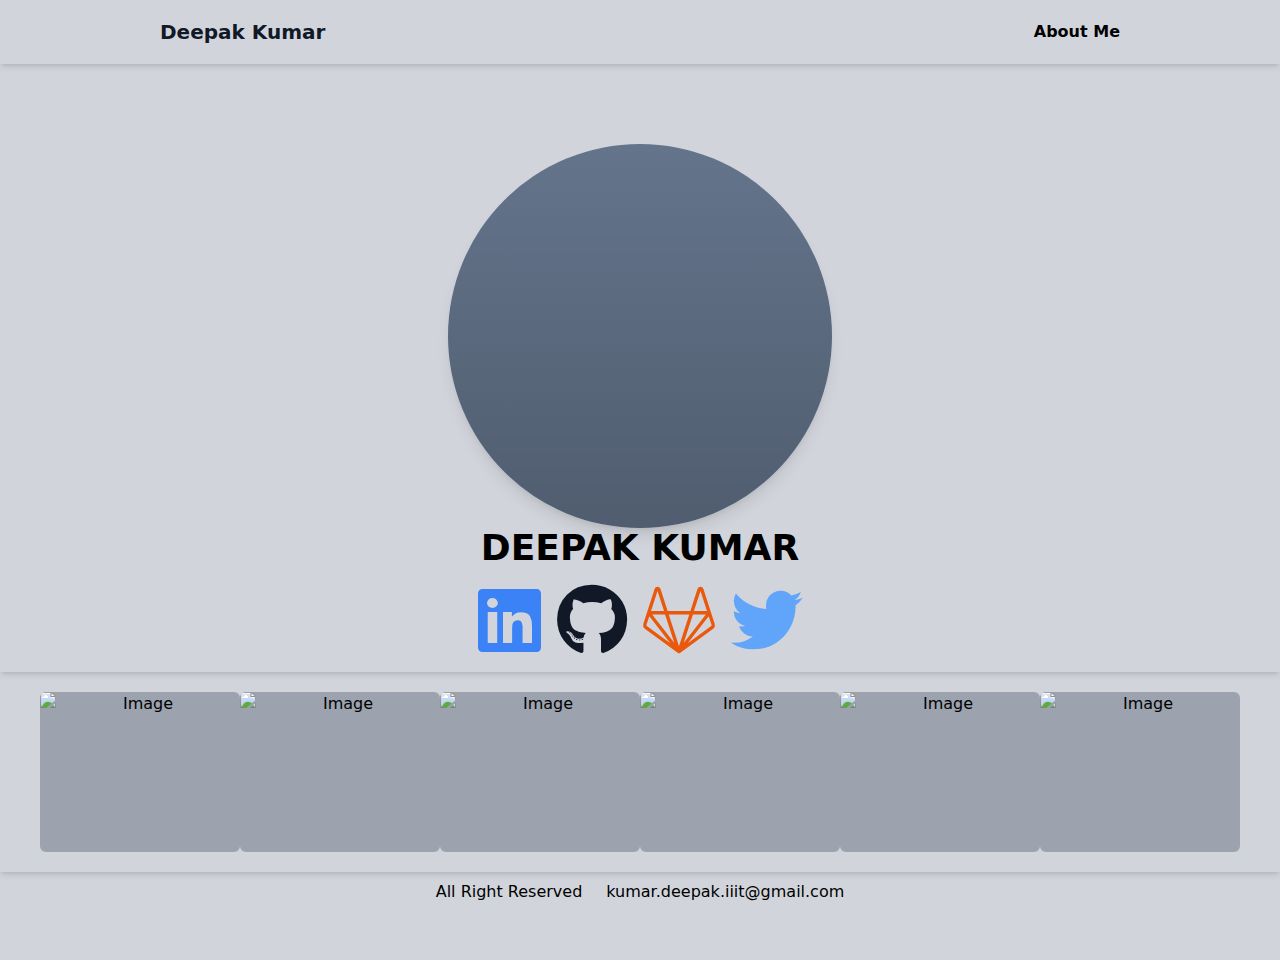
==== index.html @ 8ed3a424 "adding index file on root path" ====
<!doctype html>
<html>
<head>
  <meta charset="UTF-8">
  <meta name="viewport" content="width=device-width, initial-scale=1.0">
  <title>Deepak Kumar</title>
  <link href="./src/output.css" rel="stylesheet">
  <link rel="stylesheet" href="https://cdnjs.cloudflare.com/ajax/libs/font-awesome/6.0.0-beta3/css/all.min.css">
</head>
<body class="bg-gray-300">
  <nav class="shadow-md">
    <div class="px-40">
      <div class="flex justify-between h-16">
        <div class="flex items-center">
          <div class="flex items-center">
            <a href="#" class="text-xl font-bold text-gray-900">Deepak Kumar</a>
          </div>
        </div>
        <div class="flex items-center">
          <a href="#" class="text-balance font-bold hover:text-blue-800 hover:underline">About Me</a>
        </div>
      </div>
    </div>
  </nav>
  <div class="shadow-md px-10 pt-20">
    <div class="relative bg-slate-500 h-96 w-96 mx-auto rounded-full overflow-hidden shadow-lg">
      <div class="absolute inset-0 bg-gradient-to-b from-transparent to-black opacity-20 rounded-full"></div>
      <img src="https://thumbor.forbes.com/thumbor/fit-in/900x510/https://www.forbes.com/advisor/au/wp-content/uploads/2022/09/bored_ape_yacht_club.jpeg-1.jpg" alt="Image" class="h-full w-full object-cover transform transition-transform duration-300 hover:scale-105">
    </div>
    <div class="text-4xl font-bold text-center">
      <p>DEEPAK KUMAR</p>
      <div class="flex justify-center space-x-4 p-4">
          <a href="https://www.linkedin.com" target="_blank" class="text-blue-500 hover:text-black">
              <i class="fab fa-linkedin fa-2x"></i>
          </a>
          <a href="https://www.github.com" target="_blank" class="text-gray-900 hover:text-white">
              <i class="fab fa-github fa-2x"></i>
          </a>
          <a href="https://gitlab.com" target="_blank" class="text-orange-600 hover:text-black">
              <i class="fab fa-gitlab fa-2x"></i>
          </a>
          <a href="https://twitter.com" target="_blank" class="text-blue-400 hover:text-black">
              <i class="fab fa-twitter fa-2x"></i>
          </a>
      </div>
    </div>
  </div>
  <div class="shadow-md px-10 pt-5 pb-5">
    <div class="h-40 flex justify-between text-center">
      <div class="bg-gray-400 h-30 w-56 rounded-md">
        <a href="#">
          <img src="https://thumbor.forbes.com/thumbor/fit-in/900x510/https://www.forbes.com/advisor/au/wp-content/uploads/2022/09/bored_ape_yacht_club.jpeg-1.jpg" alt="Image" class="h-full w-full object-cover rounded-md">
        </a>
      </div>
      <div class="bg-gray-400 h-30 w-56 rounded-md">
        <a href="#">
          <img src="https://thumbor.forbes.com/thumbor/fit-in/900x510/https://www.forbes.com/advisor/au/wp-content/uploads/2022/09/bored_ape_yacht_club.jpeg-1.jpg" alt="Image" class="h-full w-full object-cover rounded-md">
        </a>
      </div>
      <div class="bg-gray-400 h-30 w-56 rounded-md">
        <a href="#">
          <img src="https://thumbor.forbes.com/thumbor/fit-in/900x510/https://www.forbes.com/advisor/au/wp-content/uploads/2022/09/bored_ape_yacht_club.jpeg-1.jpg" alt="Image" class="h-full w-full object-cover rounded-md">
        </a>
      </div>
      <div class="bg-gray-400 h-30 w-56 rounded-md">
        <a href="#">
          <img src="https://thumbor.forbes.com/thumbor/fit-in/900x510/https://www.forbes.com/advisor/au/wp-content/uploads/2022/09/bored_ape_yacht_club.jpeg-1.jpg" alt="Image" class="h-full w-full object-cover rounded-md">
        </a>
      </div>
      <div class="bg-gray-400 h-30 w-56 rounded-md">
        <a href="#">
          <img src="https://thumbor.forbes.com/thumbor/fit-in/900x510/https://www.forbes.com/advisor/au/wp-content/uploads/2022/09/bored_ape_yacht_club.jpeg-1.jpg" alt="Image" class="h-full w-full object-cover rounded-md">
        </a>
      </div>
      <div class="bg-gray-400 h-30 w-56 rounded-md">
        <a href="#">
          <img src="https://thumbor.forbes.com/thumbor/fit-in/900x510/https://www.forbes.com/advisor/au/wp-content/uploads/2022/09/bored_ape_yacht_club.jpeg-1.jpg" alt="Image" class="h-full w-full object-cover rounded-md">
        </a>
      </div>
    </div>
  </div>
  <div class="shadow-md px-10 h-20 mt-2">
    <div class="flex justify-center">
      <a href="">All Right Reserved</a>
      <a href="" class="pl-6">kumar.deepak.iiit@gmail.com</a>
    </div>
  </div>
</body>
</html>
---- src/output.css ----
/*
! tailwindcss v3.4.4 | MIT License | https://tailwindcss.com
*/

/*
1. Prevent padding and border from affecting element width. (https://github.com/mozdevs/cssremedy/issues/4)
2. Allow adding a border to an element by just adding a border-width. (https://github.com/tailwindcss/tailwindcss/pull/116)
*/

*,
::before,
::after {
  box-sizing: border-box;
  /* 1 */
  border-width: 0;
  /* 2 */
  border-style: solid;
  /* 2 */
  border-color: #e5e7eb;
  /* 2 */
}

::before,
::after {
  --tw-content: '';
}

/*
1. Use a consistent sensible line-height in all browsers.
2. Prevent adjustments of font size after orientation changes in iOS.
3. Use a more readable tab size.
4. Use the user's configured `sans` font-family by default.
5. Use the user's configured `sans` font-feature-settings by default.
6. Use the user's configured `sans` font-variation-settings by default.
7. Disable tap highlights on iOS
*/

html,
:host {
  line-height: 1.5;
  /* 1 */
  -webkit-text-size-adjust: 100%;
  /* 2 */
  -moz-tab-size: 4;
  /* 3 */
  -o-tab-size: 4;
     tab-size: 4;
  /* 3 */
  font-family: ui-sans-serif, system-ui, sans-serif, "Apple Color Emoji", "Segoe UI Emoji", "Segoe UI Symbol", "Noto Color Emoji";
  /* 4 */
  font-feature-settings: normal;
  /* 5 */
  font-variation-settings: normal;
  /* 6 */
  -webkit-tap-highlight-color: transparent;
  /* 7 */
}

/*
1. Remove the margin in all browsers.
2. Inherit line-height from `html` so users can set them as a class directly on the `html` element.
*/

body {
  margin: 0;
  /* 1 */
  line-height: inherit;
  /* 2 */
}

/*
1. Add the correct height in Firefox.
2. Correct the inheritance of border color in Firefox. (https://bugzilla.mozilla.org/show_bug.cgi?id=190655)
3. Ensure horizontal rules are visible by default.
*/

hr {
  height: 0;
  /* 1 */
  color: inherit;
  /* 2 */
  border-top-width: 1px;
  /* 3 */
}

/*
Add the correct text decoration in Chrome, Edge, and Safari.
*/

abbr:where([title]) {
  -webkit-text-decoration: underline dotted;
          text-decoration: underline dotted;
}

/*
Remove the default font size and weight for headings.
*/

h1,
h2,
h3,
h4,
h5,
h6 {
  font-size: inherit;
  font-weight: inherit;
}

/*
Reset links to optimize for opt-in styling instead of opt-out.
*/

a {
  color: inherit;
  text-decoration: inherit;
}

/*
Add the correct font weight in Edge and Safari.
*/

b,
strong {
  font-weight: bolder;
}

/*
1. Use the user's configured `mono` font-family by default.
2. Use the user's configured `mono` font-feature-settings by default.
3. Use the user's configured `mono` font-variation-settings by default.
4. Correct the odd `em` font sizing in all browsers.
*/

code,
kbd,
samp,
pre {
  font-family: ui-monospace, SFMono-Regular, Menlo, Monaco, Consolas, "Liberation Mono", "Courier New", monospace;
  /* 1 */
  font-feature-settings: normal;
  /* 2 */
  font-variation-settings: normal;
  /* 3 */
  font-size: 1em;
  /* 4 */
}

/*
Add the correct font size in all browsers.
*/

small {
  font-size: 80%;
}

/*
Prevent `sub` and `sup` elements from affecting the line height in all browsers.
*/

sub,
sup {
  font-size: 75%;
  line-height: 0;
  position: relative;
  vertical-align: baseline;
}

sub {
  bottom: -0.25em;
}

sup {
  top: -0.5em;
}

/*
1. Remove text indentation from table contents in Chrome and Safari. (https://bugs.chromium.org/p/chromium/issues/detail?id=999088, https://bugs.webkit.org/show_bug.cgi?id=201297)
2. Correct table border color inheritance in all Chrome and Safari. (https://bugs.chromium.org/p/chromium/issues/detail?id=935729, https://bugs.webkit.org/show_bug.cgi?id=195016)
3. Remove gaps between table borders by default.
*/

table {
  text-indent: 0;
  /* 1 */
  border-color: inherit;
  /* 2 */
  border-collapse: collapse;
  /* 3 */
}

/*
1. Change the font styles in all browsers.
2. Remove the margin in Firefox and Safari.
3. Remove default padding in all browsers.
*/

button,
input,
optgroup,
select,
textarea {
  font-family: inherit;
  /* 1 */
  font-feature-settings: inherit;
  /* 1 */
  font-variation-settings: inherit;
  /* 1 */
  font-size: 100%;
  /* 1 */
  font-weight: inherit;
  /* 1 */
  line-height: inherit;
  /* 1 */
  letter-spacing: inherit;
  /* 1 */
  color: inherit;
  /* 1 */
  margin: 0;
  /* 2 */
  padding: 0;
  /* 3 */
}

/*
Remove the inheritance of text transform in Edge and Firefox.
*/

button,
select {
  text-transform: none;
}

/*
1. Correct the inability to style clickable types in iOS and Safari.
2. Remove default button styles.
*/

button,
input:where([type='button']),
input:where([type='reset']),
input:where([type='submit']) {
  -webkit-appearance: button;
  /* 1 */
  background-color: transparent;
  /* 2 */
  background-image: none;
  /* 2 */
}

/*
Use the modern Firefox focus style for all focusable elements.
*/

:-moz-focusring {
  outline: auto;
}

/*
Remove the additional `:invalid` styles in Firefox. (https://github.com/mozilla/gecko-dev/blob/2f9eacd9d3d995c937b4251a5557d95d494c9be1/layout/style/res/forms.css#L728-L737)
*/

:-moz-ui-invalid {
  box-shadow: none;
}

/*
Add the correct vertical alignment in Chrome and Firefox.
*/

progress {
  vertical-align: baseline;
}

/*
Correct the cursor style of increment and decrement buttons in Safari.
*/

::-webkit-inner-spin-button,
::-webkit-outer-spin-button {
  height: auto;
}

/*
1. Correct the odd appearance in Chrome and Safari.
2. Correct the outline style in Safari.
*/

[type='search'] {
  -webkit-appearance: textfield;
  /* 1 */
  outline-offset: -2px;
  /* 2 */
}

/*
Remove the inner padding in Chrome and Safari on macOS.
*/

::-webkit-search-decoration {
  -webkit-appearance: none;
}

/*
1. Correct the inability to style clickable types in iOS and Safari.
2. Change font properties to `inherit` in Safari.
*/

::-webkit-file-upload-button {
  -webkit-appearance: button;
  /* 1 */
  font: inherit;
  /* 2 */
}

/*
Add the correct display in Chrome and Safari.
*/

summary {
  display: list-item;
}

/*
Removes the default spacing and border for appropriate elements.
*/

blockquote,
dl,
dd,
h1,
h2,
h3,
h4,
h5,
h6,
hr,
figure,
p,
pre {
  margin: 0;
}

fieldset {
  margin: 0;
  padding: 0;
}

legend {
  padding: 0;
}

ol,
ul,
menu {
  list-style: none;
  margin: 0;
  padding: 0;
}

/*
Reset default styling for dialogs.
*/

dialog {
  padding: 0;
}

/*
Prevent resizing textareas horizontally by default.
*/

textarea {
  resize: vertical;
}

/*
1. Reset the default placeholder opacity in Firefox. (https://github.com/tailwindlabs/tailwindcss/issues/3300)
2. Set the default placeholder color to the user's configured gray 400 color.
*/

input::-moz-placeholder, textarea::-moz-placeholder {
  opacity: 1;
  /* 1 */
  color: #9ca3af;
  /* 2 */
}

input::placeholder,
textarea::placeholder {
  opacity: 1;
  /* 1 */
  color: #9ca3af;
  /* 2 */
}

/*
Set the default cursor for buttons.
*/

button,
[role="button"] {
  cursor: pointer;
}

/*
Make sure disabled buttons don't get the pointer cursor.
*/

:disabled {
  cursor: default;
}

/*
1. Make replaced elements `display: block` by default. (https://github.com/mozdevs/cssremedy/issues/14)
2. Add `vertical-align: middle` to align replaced elements more sensibly by default. (https://github.com/jensimmons/cssremedy/issues/14#issuecomment-634934210)
   This can trigger a poorly considered lint error in some tools but is included by design.
*/

img,
svg,
video,
canvas,
audio,
iframe,
embed,
object {
  display: block;
  /* 1 */
  vertical-align: middle;
  /* 2 */
}

/*
Constrain images and videos to the parent width and preserve their intrinsic aspect ratio. (https://github.com/mozdevs/cssremedy/issues/14)
*/

img,
video {
  max-width: 100%;
  height: auto;
}

/* Make elements with the HTML hidden attribute stay hidden by default */

[hidden] {
  display: none;
}

*, ::before, ::after {
  --tw-border-spacing-x: 0;
  --tw-border-spacing-y: 0;
  --tw-translate-x: 0;
  --tw-translate-y: 0;
  --tw-rotate: 0;
  --tw-skew-x: 0;
  --tw-skew-y: 0;
  --tw-scale-x: 1;
  --tw-scale-y: 1;
  --tw-pan-x:  ;
  --tw-pan-y:  ;
  --tw-pinch-zoom:  ;
  --tw-scroll-snap-strictness: proximity;
  --tw-gradient-from-position:  ;
  --tw-gradient-via-position:  ;
  --tw-gradient-to-position:  ;
  --tw-ordinal:  ;
  --tw-slashed-zero:  ;
  --tw-numeric-figure:  ;
  --tw-numeric-spacing:  ;
  --tw-numeric-fraction:  ;
  --tw-ring-inset:  ;
  --tw-ring-offset-width: 0px;
  --tw-ring-offset-color: #fff;
  --tw-ring-color: rgb(59 130 246 / 0.5);
  --tw-ring-offset-shadow: 0 0 #0000;
  --tw-ring-shadow: 0 0 #0000;
  --tw-shadow: 0 0 #0000;
  --tw-shadow-colored: 0 0 #0000;
  --tw-blur:  ;
  --tw-brightness:  ;
  --tw-contrast:  ;
  --tw-grayscale:  ;
  --tw-hue-rotate:  ;
  --tw-invert:  ;
  --tw-saturate:  ;
  --tw-sepia:  ;
  --tw-drop-shadow:  ;
  --tw-backdrop-blur:  ;
  --tw-backdrop-brightness:  ;
  --tw-backdrop-contrast:  ;
  --tw-backdrop-grayscale:  ;
  --tw-backdrop-hue-rotate:  ;
  --tw-backdrop-invert:  ;
  --tw-backdrop-opacity:  ;
  --tw-backdrop-saturate:  ;
  --tw-backdrop-sepia:  ;
  --tw-contain-size:  ;
  --tw-contain-layout:  ;
  --tw-contain-paint:  ;
  --tw-contain-style:  ;
}

::backdrop {
  --tw-border-spacing-x: 0;
  --tw-border-spacing-y: 0;
  --tw-translate-x: 0;
  --tw-translate-y: 0;
  --tw-rotate: 0;
  --tw-skew-x: 0;
  --tw-skew-y: 0;
  --tw-scale-x: 1;
  --tw-scale-y: 1;
  --tw-pan-x:  ;
  --tw-pan-y:  ;
  --tw-pinch-zoom:  ;
  --tw-scroll-snap-strictness: proximity;
  --tw-gradient-from-position:  ;
  --tw-gradient-via-position:  ;
  --tw-gradient-to-position:  ;
  --tw-ordinal:  ;
  --tw-slashed-zero:  ;
  --tw-numeric-figure:  ;
  --tw-numeric-spacing:  ;
  --tw-numeric-fraction:  ;
  --tw-ring-inset:  ;
  --tw-ring-offset-width: 0px;
  --tw-ring-offset-color: #fff;
  --tw-ring-color: rgb(59 130 246 / 0.5);
  --tw-ring-offset-shadow: 0 0 #0000;
  --tw-ring-shadow: 0 0 #0000;
  --tw-shadow: 0 0 #0000;
  --tw-shadow-colored: 0 0 #0000;
  --tw-blur:  ;
  --tw-brightness:  ;
  --tw-contrast:  ;
  --tw-grayscale:  ;
  --tw-hue-rotate:  ;
  --tw-invert:  ;
  --tw-saturate:  ;
  --tw-sepia:  ;
  --tw-drop-shadow:  ;
  --tw-backdrop-blur:  ;
  --tw-backdrop-brightness:  ;
  --tw-backdrop-contrast:  ;
  --tw-backdrop-grayscale:  ;
  --tw-backdrop-hue-rotate:  ;
  --tw-backdrop-invert:  ;
  --tw-backdrop-opacity:  ;
  --tw-backdrop-saturate:  ;
  --tw-backdrop-sepia:  ;
  --tw-contain-size:  ;
  --tw-contain-layout:  ;
  --tw-contain-paint:  ;
  --tw-contain-style:  ;
}

.absolute {
  position: absolute;
}

.relative {
  position: relative;
}

.inset-0 {
  inset: 0px;
}

.mx-auto {
  margin-left: auto;
  margin-right: auto;
}

.mt-2 {
  margin-top: 0.5rem;
}

.flex {
  display: flex;
}

.h-16 {
  height: 4rem;
}

.h-20 {
  height: 5rem;
}

.h-40 {
  height: 10rem;
}

.h-96 {
  height: 24rem;
}

.h-full {
  height: 100%;
}

.w-56 {
  width: 14rem;
}

.w-96 {
  width: 24rem;
}

.w-full {
  width: 100%;
}

.transform {
  transform: translate(var(--tw-translate-x), var(--tw-translate-y)) rotate(var(--tw-rotate)) skewX(var(--tw-skew-x)) skewY(var(--tw-skew-y)) scaleX(var(--tw-scale-x)) scaleY(var(--tw-scale-y));
}

.items-center {
  align-items: center;
}

.justify-center {
  justify-content: center;
}

.justify-between {
  justify-content: space-between;
}

.space-x-4 > :not([hidden]) ~ :not([hidden]) {
  --tw-space-x-reverse: 0;
  margin-right: calc(1rem * var(--tw-space-x-reverse));
  margin-left: calc(1rem * calc(1 - var(--tw-space-x-reverse)));
}

.overflow-hidden {
  overflow: hidden;
}

.text-balance {
  text-wrap: balance;
}

.rounded-full {
  border-radius: 9999px;
}

.rounded-md {
  border-radius: 0.375rem;
}

.bg-gray-300 {
  --tw-bg-opacity: 1;
  background-color: rgb(209 213 219 / var(--tw-bg-opacity));
}

.bg-gray-400 {
  --tw-bg-opacity: 1;
  background-color: rgb(156 163 175 / var(--tw-bg-opacity));
}

.bg-slate-500 {
  --tw-bg-opacity: 1;
  background-color: rgb(100 116 139 / var(--tw-bg-opacity));
}

.bg-gradient-to-b {
  background-image: linear-gradient(to bottom, var(--tw-gradient-stops));
}

.from-transparent {
  --tw-gradient-from: transparent var(--tw-gradient-from-position);
  --tw-gradient-to: rgb(0 0 0 / 0) var(--tw-gradient-to-position);
  --tw-gradient-stops: var(--tw-gradient-from), var(--tw-gradient-to);
}

.to-black {
  --tw-gradient-to: #000 var(--tw-gradient-to-position);
}

.object-cover {
  -o-object-fit: cover;
     object-fit: cover;
}

.p-4 {
  padding: 1rem;
}

.px-10 {
  padding-left: 2.5rem;
  padding-right: 2.5rem;
}

.px-40 {
  padding-left: 10rem;
  padding-right: 10rem;
}

.pb-5 {
  padding-bottom: 1.25rem;
}

.pl-6 {
  padding-left: 1.5rem;
}

.pt-20 {
  padding-top: 5rem;
}

.pt-5 {
  padding-top: 1.25rem;
}

.text-center {
  text-align: center;
}

.text-4xl {
  font-size: 2.25rem;
  line-height: 2.5rem;
}

.text-xl {
  font-size: 1.25rem;
  line-height: 1.75rem;
}

.font-bold {
  font-weight: 700;
}

.text-blue-400 {
  --tw-text-opacity: 1;
  color: rgb(96 165 250 / var(--tw-text-opacity));
}

.text-blue-500 {
  --tw-text-opacity: 1;
  color: rgb(59 130 246 / var(--tw-text-opacity));
}

.text-gray-900 {
  --tw-text-opacity: 1;
  color: rgb(17 24 39 / var(--tw-text-opacity));
}

.text-orange-600 {
  --tw-text-opacity: 1;
  color: rgb(234 88 12 / var(--tw-text-opacity));
}

.opacity-20 {
  opacity: 0.2;
}

.shadow-lg {
  --tw-shadow: 0 10px 15px -3px rgb(0 0 0 / 0.1), 0 4px 6px -4px rgb(0 0 0 / 0.1);
  --tw-shadow-colored: 0 10px 15px -3px var(--tw-shadow-color), 0 4px 6px -4px var(--tw-shadow-color);
  box-shadow: var(--tw-ring-offset-shadow, 0 0 #0000), var(--tw-ring-shadow, 0 0 #0000), var(--tw-shadow);
}

.shadow-md {
  --tw-shadow: 0 4px 6px -1px rgb(0 0 0 / 0.1), 0 2px 4px -2px rgb(0 0 0 / 0.1);
  --tw-shadow-colored: 0 4px 6px -1px var(--tw-shadow-color), 0 2px 4px -2px var(--tw-shadow-color);
  box-shadow: var(--tw-ring-offset-shadow, 0 0 #0000), var(--tw-ring-shadow, 0 0 #0000), var(--tw-shadow);
}

.transition-transform {
  transition-property: transform;
  transition-timing-function: cubic-bezier(0.4, 0, 0.2, 1);
  transition-duration: 150ms;
}

.duration-300 {
  transition-duration: 300ms;
}

.hover\:scale-105:hover {
  --tw-scale-x: 1.05;
  --tw-scale-y: 1.05;
  transform: translate(var(--tw-translate-x), var(--tw-translate-y)) rotate(var(--tw-rotate)) skewX(var(--tw-skew-x)) skewY(var(--tw-skew-y)) scaleX(var(--tw-scale-x)) scaleY(var(--tw-scale-y));
}

.hover\:text-black:hover {
  --tw-text-opacity: 1;
  color: rgb(0 0 0 / var(--tw-text-opacity));
}

.hover\:text-blue-800:hover {
  --tw-text-opacity: 1;
  color: rgb(30 64 175 / var(--tw-text-opacity));
}

.hover\:text-white:hover {
  --tw-text-opacity: 1;
  color: rgb(255 255 255 / var(--tw-text-opacity));
}

.hover\:underline:hover {
  text-decoration-line: underline;
}
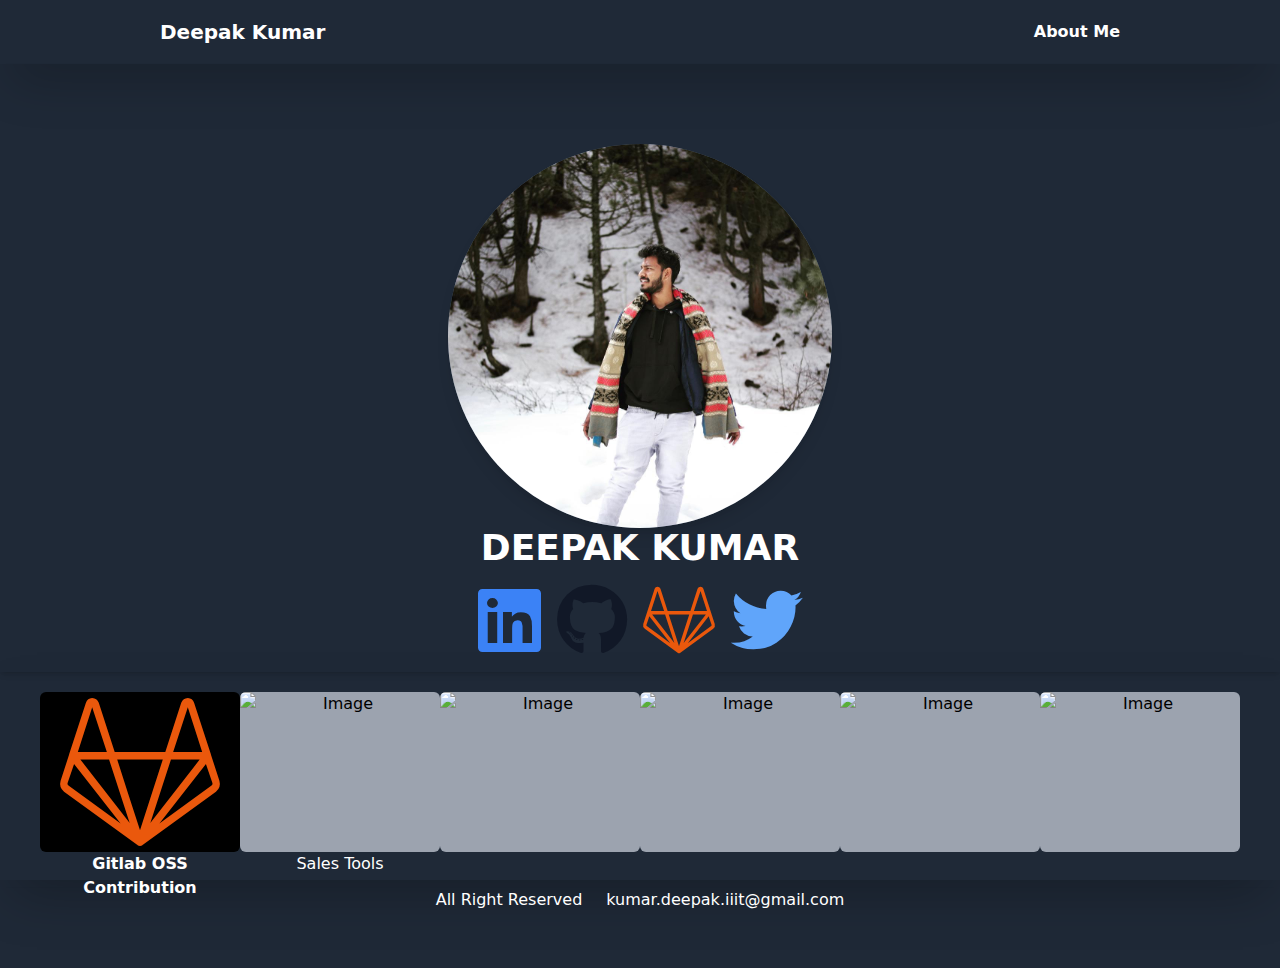
==== commit b72f2344: "Adding images and changing themes" ====
--- a/index.html
+++ b/index.html
@@ -7,17 +7,17 @@
   <link href="./src/output.css" rel="stylesheet">
   <link rel="stylesheet" href="https://cdnjs.cloudflare.com/ajax/libs/font-awesome/6.0.0-beta3/css/all.min.css">
 </head>
-<body class="bg-gray-300">
-  <nav class="shadow-md">
+<body class="bg-gray-800">
+  <nav class="shadow-2xl">
     <div class="px-40">
       <div class="flex justify-between h-16">
         <div class="flex items-center">
           <div class="flex items-center">
-            <a href="#" class="text-xl font-bold text-gray-900">Deepak Kumar</a>
+            <a href="#" class="text-xl font-bold text-white">Deepak Kumar</a>
           </div>
         </div>
         <div class="flex items-center">
-          <a href="#" class="text-balance font-bold hover:text-blue-800 hover:underline">About Me</a>
+          <a href="#" class="text-balance text-white font-bold hover:text-gray-500 hover:underline">About Me</a>
         </div>
       </div>
     </div>
@@ -25,37 +25,39 @@
   <div class="shadow-md px-10 pt-20">
     <div class="relative bg-slate-500 h-96 w-96 mx-auto rounded-full overflow-hidden shadow-lg">
       <div class="absolute inset-0 bg-gradient-to-b from-transparent to-black opacity-20 rounded-full"></div>
-      <img src="https://thumbor.forbes.com/thumbor/fit-in/900x510/https://www.forbes.com/advisor/au/wp-content/uploads/2022/09/bored_ape_yacht_club.jpeg-1.jpg" alt="Image" class="h-full w-full object-cover transform transition-transform duration-300 hover:scale-105">
+      <img src="src/images/deepak2.jpeg" alt="Image" class="h-full w-full object-cover transform transition-transform duration-300 hover:scale-105">
     </div>
     <div class="text-4xl font-bold text-center">
-      <p>DEEPAK KUMAR</p>
+      <p class="text-white">DEEPAK KUMAR</p>
       <div class="flex justify-center space-x-4 p-4">
-          <a href="https://www.linkedin.com" target="_blank" class="text-blue-500 hover:text-black">
+          <a href="https://www.linkedin.com/in/voideepak/" target="_blank" class="text-blue-500 hover:text-white">
               <i class="fab fa-linkedin fa-2x"></i>
           </a>
-          <a href="https://www.github.com" target="_blank" class="text-gray-900 hover:text-white">
+          <a href="https://github.com/Deepak18-06" target="_blank" class="text-gray-900 hover:text-white">
               <i class="fab fa-github fa-2x"></i>
           </a>
-          <a href="https://gitlab.com" target="_blank" class="text-orange-600 hover:text-black">
+          <a href="https://gitlab.com/Deepak18-06" target="_blank" class="text-orange-600 hover:text-white">
               <i class="fab fa-gitlab fa-2x"></i>
           </a>
-          <a href="https://twitter.com" target="_blank" class="text-blue-400 hover:text-black">
+          <a href="https://x.com/avoidedeepak" target="_blank" class="text-blue-400 hover:text-white">
               <i class="fab fa-twitter fa-2x"></i>
           </a>
       </div>
     </div>
   </div>
-  <div class="shadow-md px-10 pt-5 pb-5">
-    <div class="h-40 flex justify-between text-center">
-      <div class="bg-gray-400 h-30 w-56 rounded-md">
-        <a href="#">
-          <img src="https://thumbor.forbes.com/thumbor/fit-in/900x510/https://www.forbes.com/advisor/au/wp-content/uploads/2022/09/bored_ape_yacht_club.jpeg-1.jpg" alt="Image" class="h-full w-full object-cover rounded-md">
+  <div class="shadow-2xl px-10 pt-5 pb-7">
+    <div class="h-50 flex justify-between text-center">
+      <div class="bg-black h-40 w-56 rounded-md">
+        <a href="https://gitlab.com/gitlab-org/gitlab/-/merge_requests?scope=all&state=merged&author_username=Deepak18-06" target="_blank" class="text-orange-600 hover:text-green-400">
+          <i class="fab fa-gitlab fa-10x"></i>
         </a>
+        <p class="font-bold text-white">Gitlab OSS Contribution</p>
       </div>
       <div class="bg-gray-400 h-30 w-56 rounded-md">
         <a href="#">
           <img src="https://thumbor.forbes.com/thumbor/fit-in/900x510/https://www.forbes.com/advisor/au/wp-content/uploads/2022/09/bored_ape_yacht_club.jpeg-1.jpg" alt="Image" class="h-full w-full object-cover rounded-md">
         </a>
+        <p class="text-white">Sales Tools</p>
       </div>
       <div class="bg-gray-400 h-30 w-56 rounded-md">
         <a href="#">
@@ -81,8 +83,8 @@
   </div>
   <div class="shadow-md px-10 h-20 mt-2">
     <div class="flex justify-center">
-      <a href="">All Right Reserved</a>
-      <a href="" class="pl-6">kumar.deepak.iiit@gmail.com</a>
+      <a href="" class="text-white">All Right Reserved</a>
+      <a href="" class="pl-6 text-white">kumar.deepak.iiit@gmail.com</a>
     </div>
   </div>
 </body>
--- a/src/output.css
+++ b/src/output.css
@@ -664,6 +664,36 @@
   background-color: rgb(100 116 139 / var(--tw-bg-opacity));
 }
 
+.bg-slate-800 {
+  --tw-bg-opacity: 1;
+  background-color: rgb(30 41 59 / var(--tw-bg-opacity));
+}
+
+.bg-gray-800 {
+  --tw-bg-opacity: 1;
+  background-color: rgb(31 41 55 / var(--tw-bg-opacity));
+}
+
+.bg-cyan-400 {
+  --tw-bg-opacity: 1;
+  background-color: rgb(34 211 238 / var(--tw-bg-opacity));
+}
+
+.bg-red-300 {
+  --tw-bg-opacity: 1;
+  background-color: rgb(252 165 165 / var(--tw-bg-opacity));
+}
+
+.bg-blue-300 {
+  --tw-bg-opacity: 1;
+  background-color: rgb(147 197 253 / var(--tw-bg-opacity));
+}
+
+.bg-black {
+  --tw-bg-opacity: 1;
+  background-color: rgb(0 0 0 / var(--tw-bg-opacity));
+}
+
 .bg-gradient-to-b {
   background-image: linear-gradient(to bottom, var(--tw-gradient-stops));
 }
@@ -713,6 +743,10 @@
   padding-top: 1.25rem;
 }
 
+.pb-7 {
+  padding-bottom: 1.75rem;
+}
+
 .text-center {
   text-align: center;
 }
@@ -749,6 +783,11 @@
 .text-orange-600 {
   --tw-text-opacity: 1;
   color: rgb(234 88 12 / var(--tw-text-opacity));
+}
+
+.text-white {
+  --tw-text-opacity: 1;
+  color: rgb(255 255 255 / var(--tw-text-opacity));
 }
 
 .opacity-20 {
@@ -767,6 +806,23 @@
   box-shadow: var(--tw-ring-offset-shadow, 0 0 #0000), var(--tw-ring-shadow, 0 0 #0000), var(--tw-shadow);
 }
 
+.shadow-xl {
+  --tw-shadow: 0 20px 25px -5px rgb(0 0 0 / 0.1), 0 8px 10px -6px rgb(0 0 0 / 0.1);
+  --tw-shadow-colored: 0 20px 25px -5px var(--tw-shadow-color), 0 8px 10px -6px var(--tw-shadow-color);
+  box-shadow: var(--tw-ring-offset-shadow, 0 0 #0000), var(--tw-ring-shadow, 0 0 #0000), var(--tw-shadow);
+}
+
+.shadow-2xl {
+  --tw-shadow: 0 25px 50px -12px rgb(0 0 0 / 0.25);
+  --tw-shadow-colored: 0 25px 50px -12px var(--tw-shadow-color);
+  box-shadow: var(--tw-ring-offset-shadow, 0 0 #0000), var(--tw-ring-shadow, 0 0 #0000), var(--tw-shadow);
+}
+
+.shadow-lime-200 {
+  --tw-shadow-color: #d9f99d;
+  --tw-shadow: var(--tw-shadow-colored);
+}
+
 .transition-transform {
   transition-property: transform;
   transition-timing-function: cubic-bezier(0.4, 0, 0.2, 1);
@@ -798,6 +854,16 @@
   color: rgb(255 255 255 / var(--tw-text-opacity));
 }
 
+.hover\:text-green-400:hover {
+  --tw-text-opacity: 1;
+  color: rgb(74 222 128 / var(--tw-text-opacity));
+}
+
+.hover\:text-gray-500:hover {
+  --tw-text-opacity: 1;
+  color: rgb(107 114 128 / var(--tw-text-opacity));
+}
+
 .hover\:underline:hover {
   text-decoration-line: underline;
 }